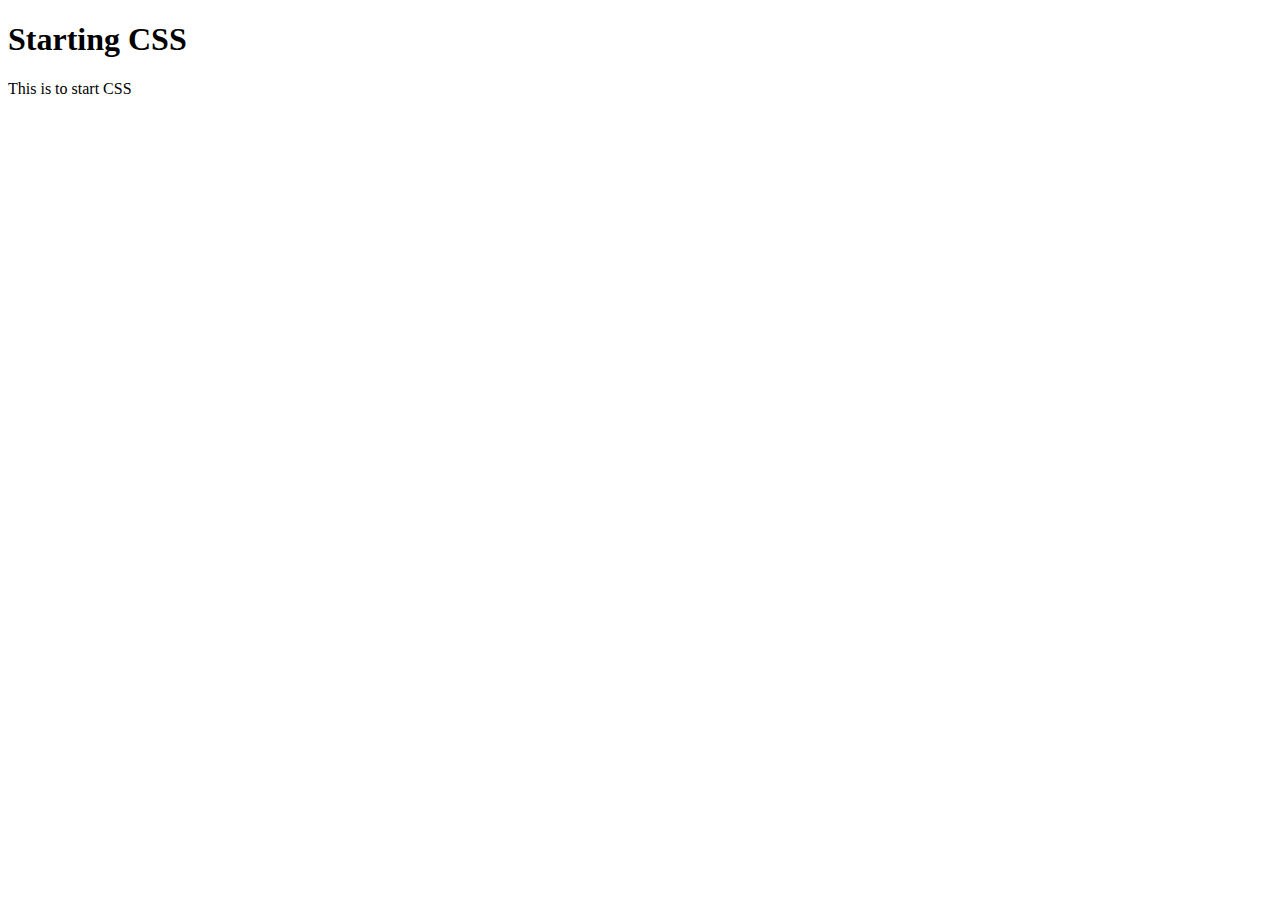
==== test-code/index.html @ bfa5dbf4 "various changes" ====
<!DOCTYPE html>
<html lang="en">
<head>
    <meta charset="UTF-8">
    <meta name="viewport" content="width=device-width, initial-scale=1.0">
    <title>Document</title>
    <link rel="stylesheet" href="style.css">
</head>
<body>
    <h1>Starting CSS</h1>
    <p>This is to start CSS</p>
</body>
</html>
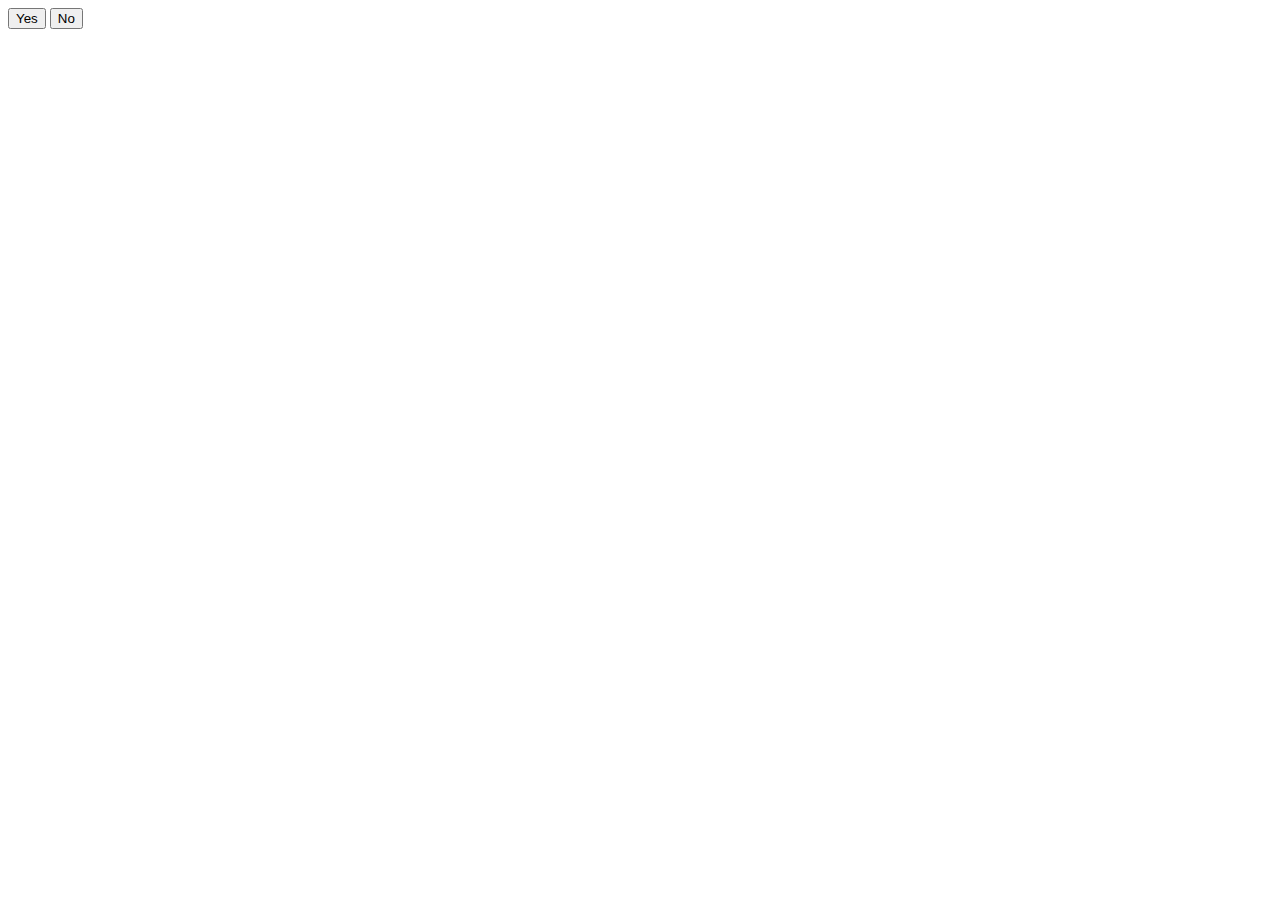
==== commit 76fbfb57: "Changed testing code" ====
--- a/test-code/index.html
+++ b/test-code/index.html
@@ -6,8 +6,10 @@
     <title>Document</title>
     <link rel="stylesheet" href="style.css">
 </head>
-<body>
-    <h1>Starting CSS</h1>
-    <p>This is to start CSS</p>
-</body>
+<main>
+    <body>
+        <button class="accept">Yes</button>
+        <button class="deny">No</button> 
+    </body>
+</main>
 </html>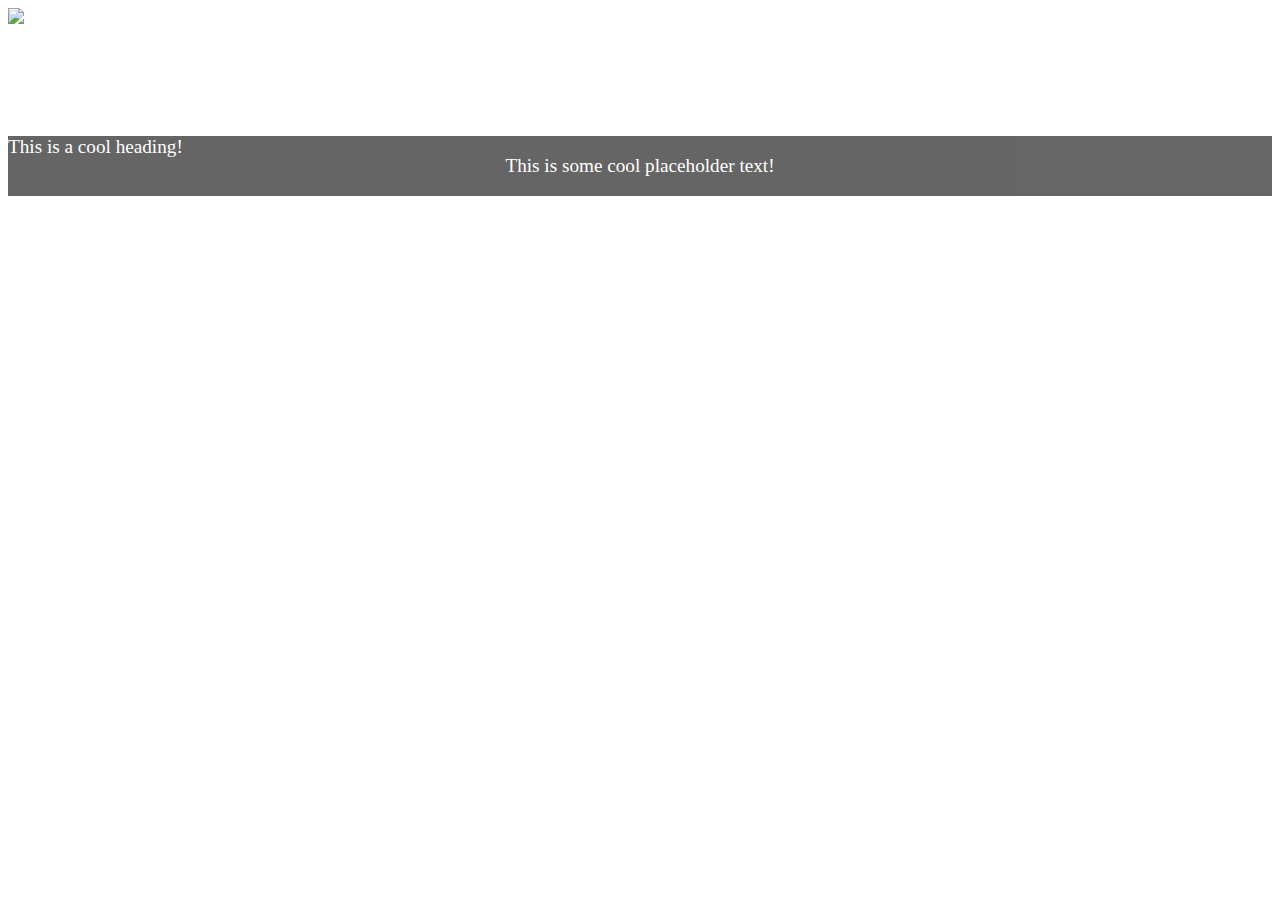
==== commit 09f39c09: "Positioning" ====
--- a/test-code/index.html
+++ b/test-code/index.html
@@ -6,10 +6,12 @@
     <title>Document</title>
     <link rel="stylesheet" href="style.css">
 </head>
-<main>
-    <body>
-        <button class="accept">Yes</button>
-        <button class="deny">No</button> 
-    </body>
-</main>
-</html>+<body>
+    <div class="card-container">
+    <img class="card-image" src="https://picsum.photos/450/450">
+     <div class="card-body">
+       <div class="card-heading">This is a cool heading!</div>
+            <p class="card-paragraph">This is some cool placeholder text!</p>
+       </div>
+     </div>
+</body>--- a/test-code/style.css
+++ b/test-code/style.css
@@ -0,0 +1,23 @@
+.card-container {
+    position: relative;
+    width: 100%
+  }
+  .card-image {
+    position: absolute;
+    width: 100%;
+    z-index: -1;
+  }
+  .card-body {
+    position: absolute;
+    width: 100%;
+    background: black;
+    opacity: 0.6;
+    color: white;
+    top: 8rem;
+    text-align: center;
+    font-size: 1.2em;
+    font-family: roboto;
+  }
+  .card-heading {
+    position: absolute;
+  }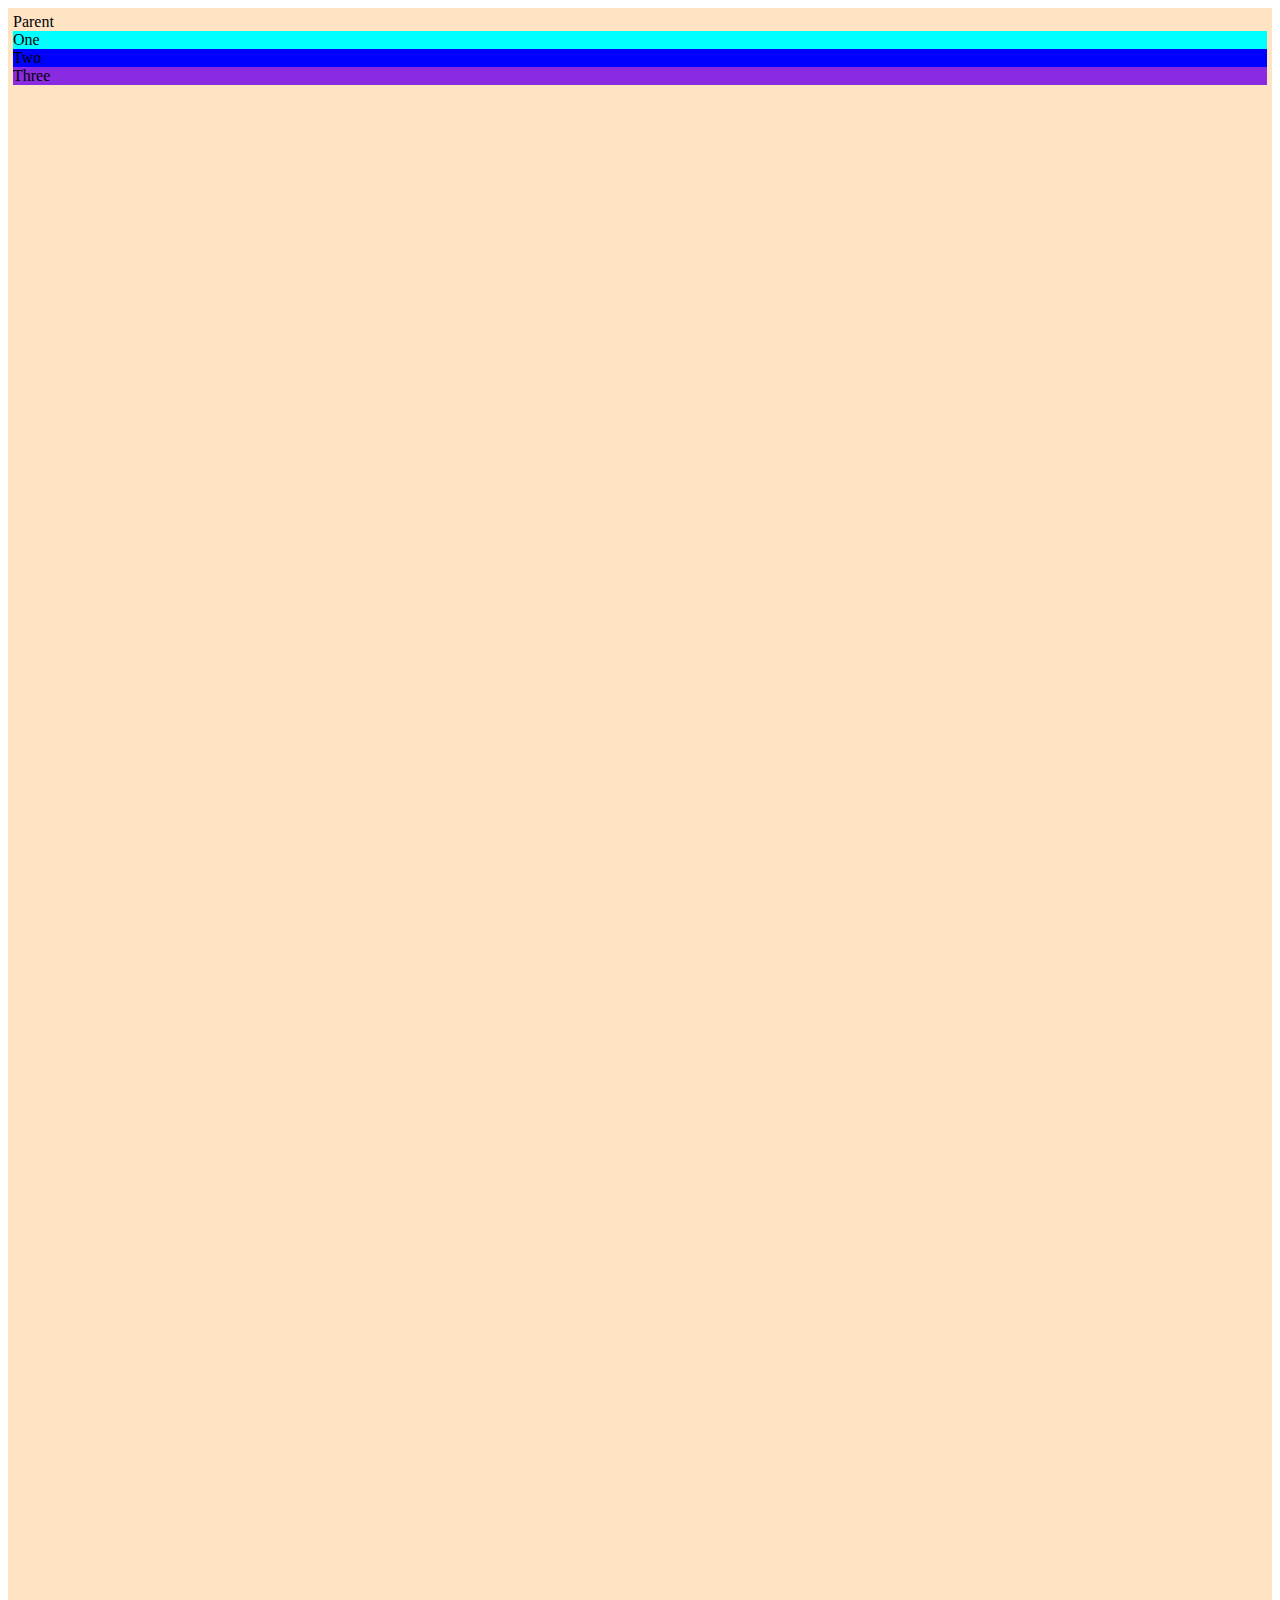
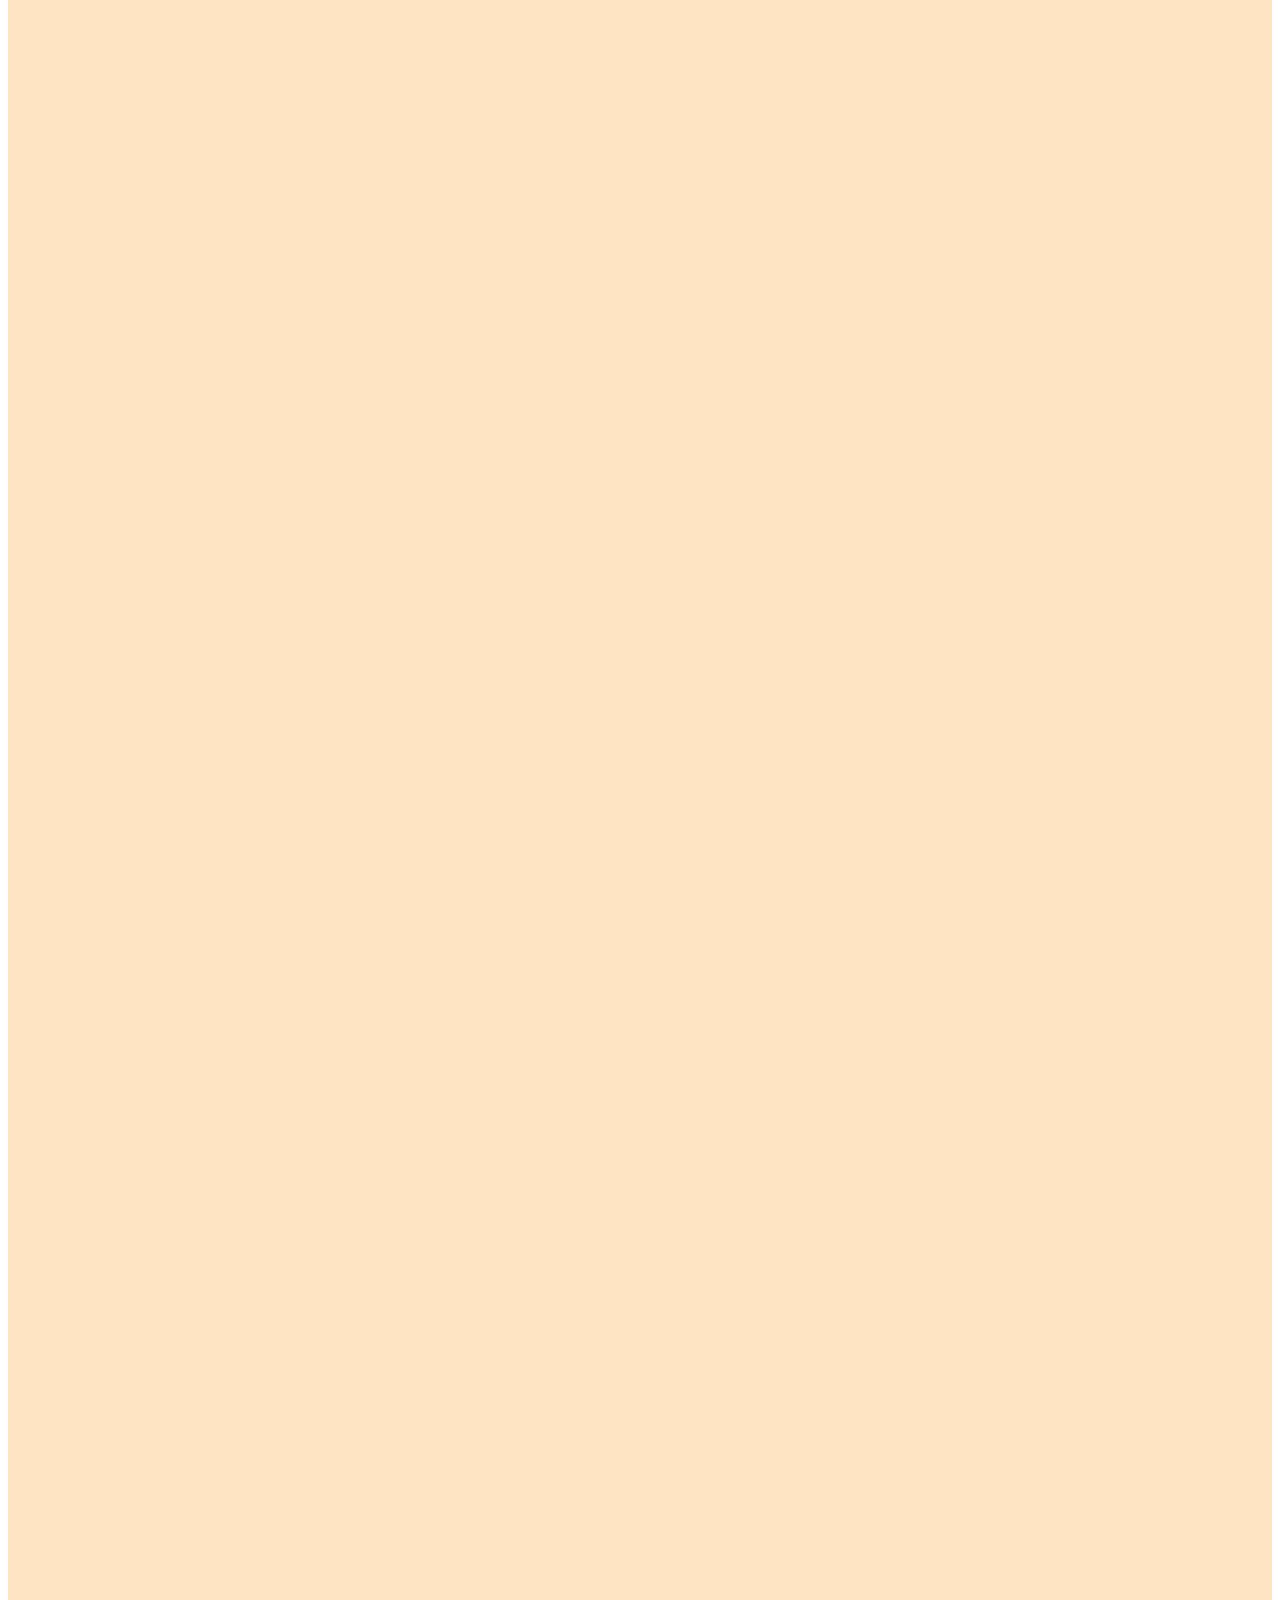
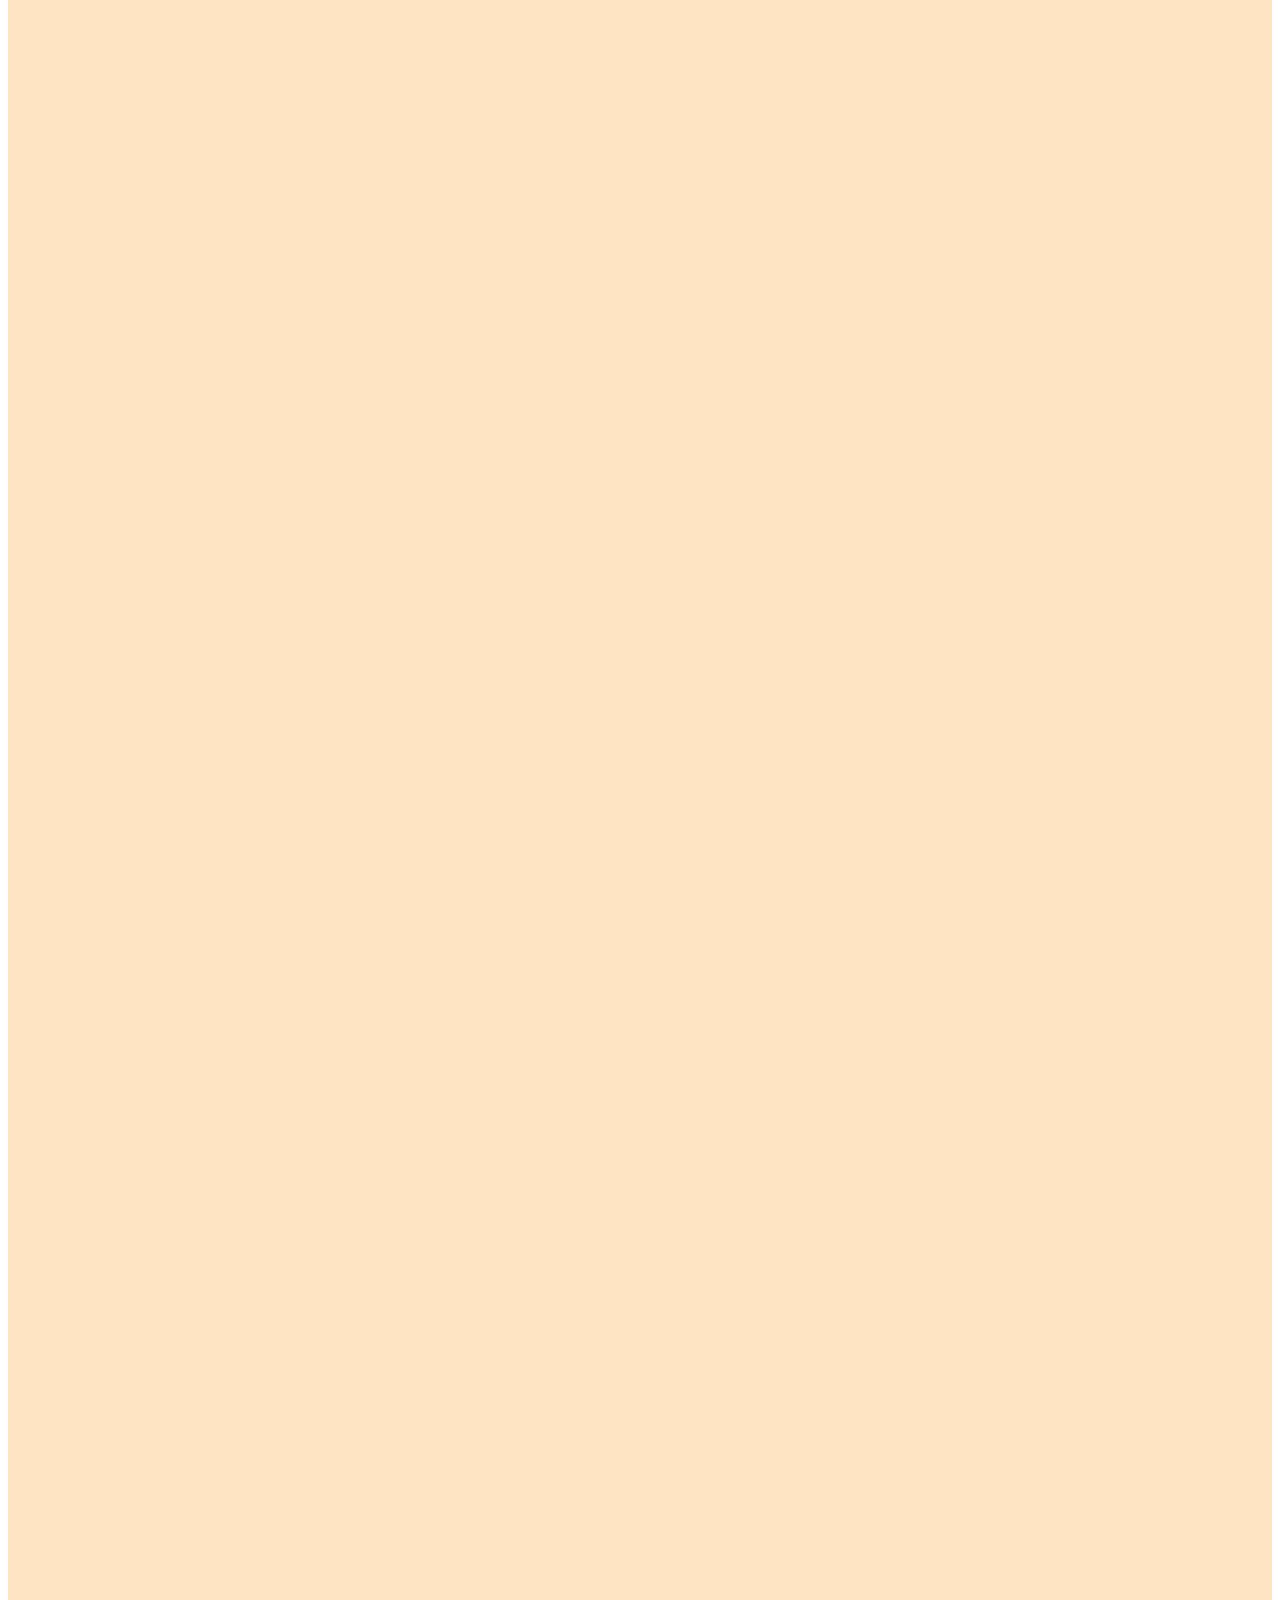
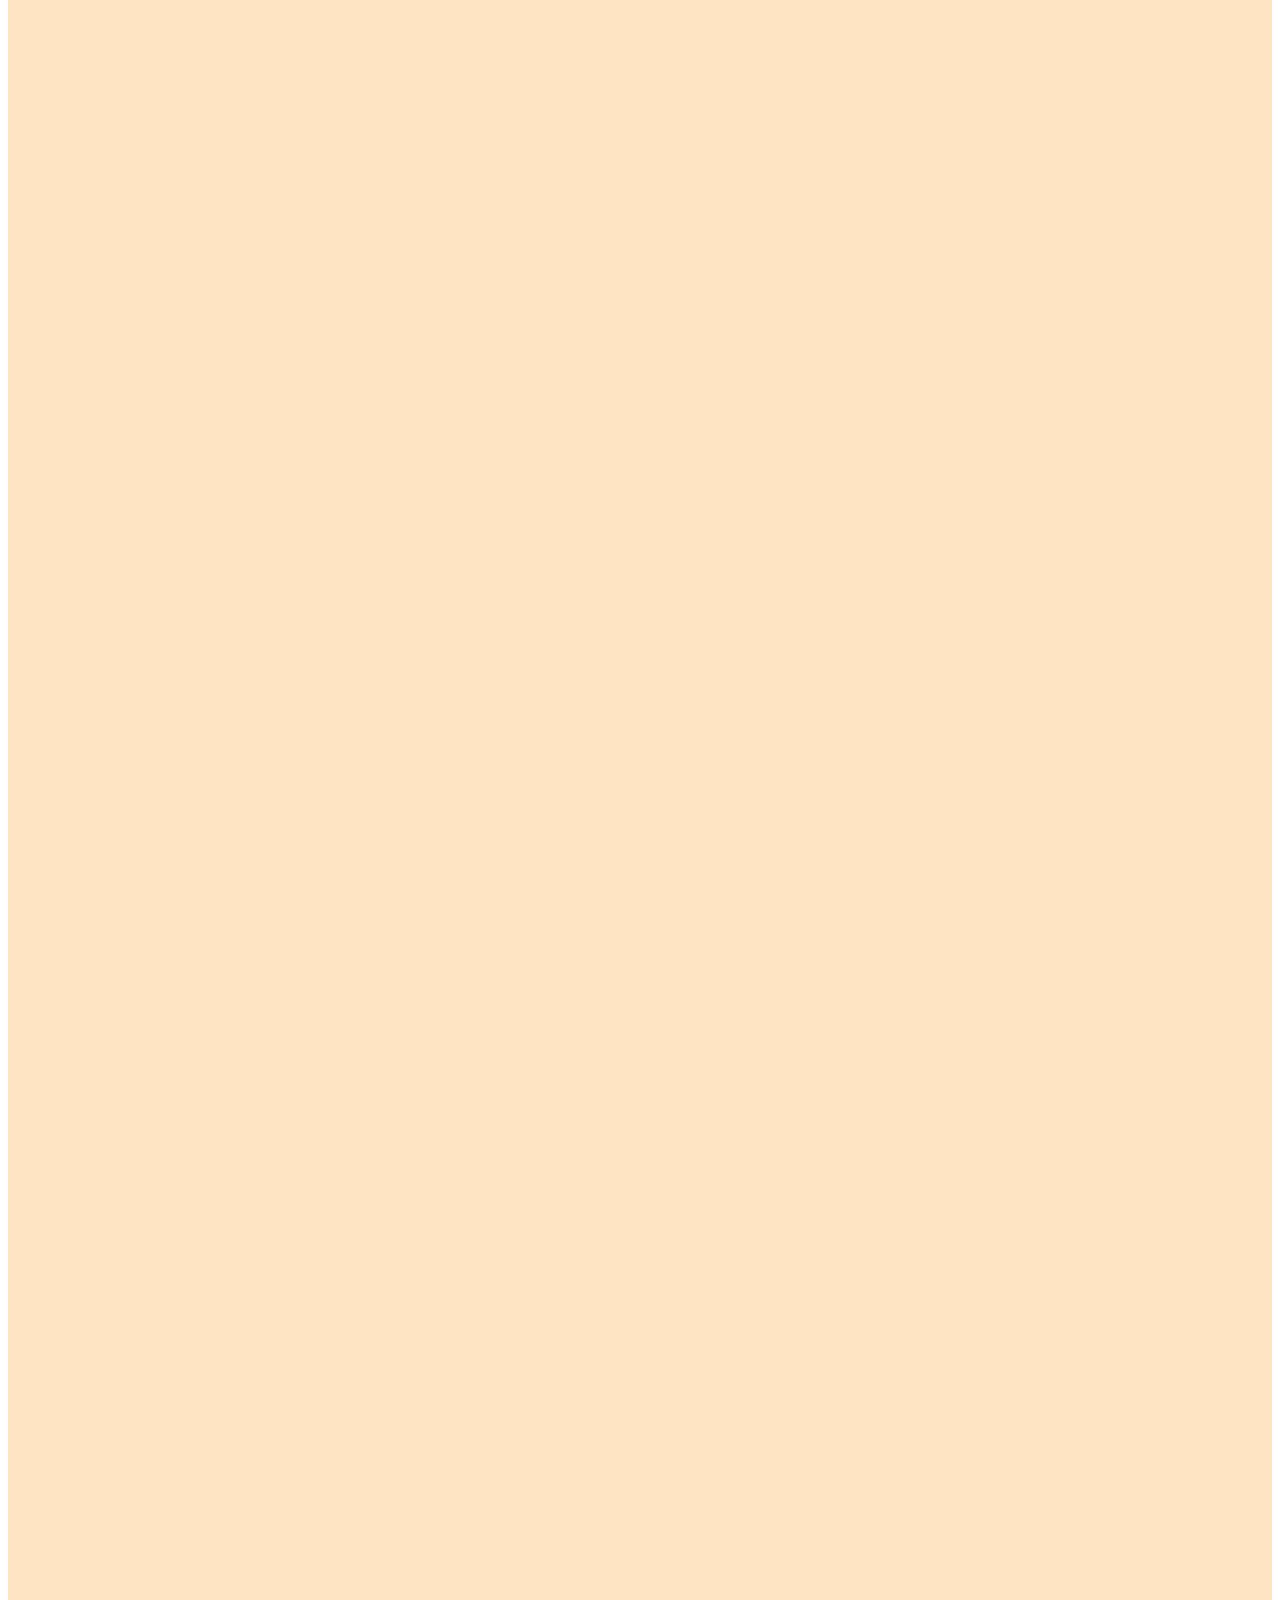
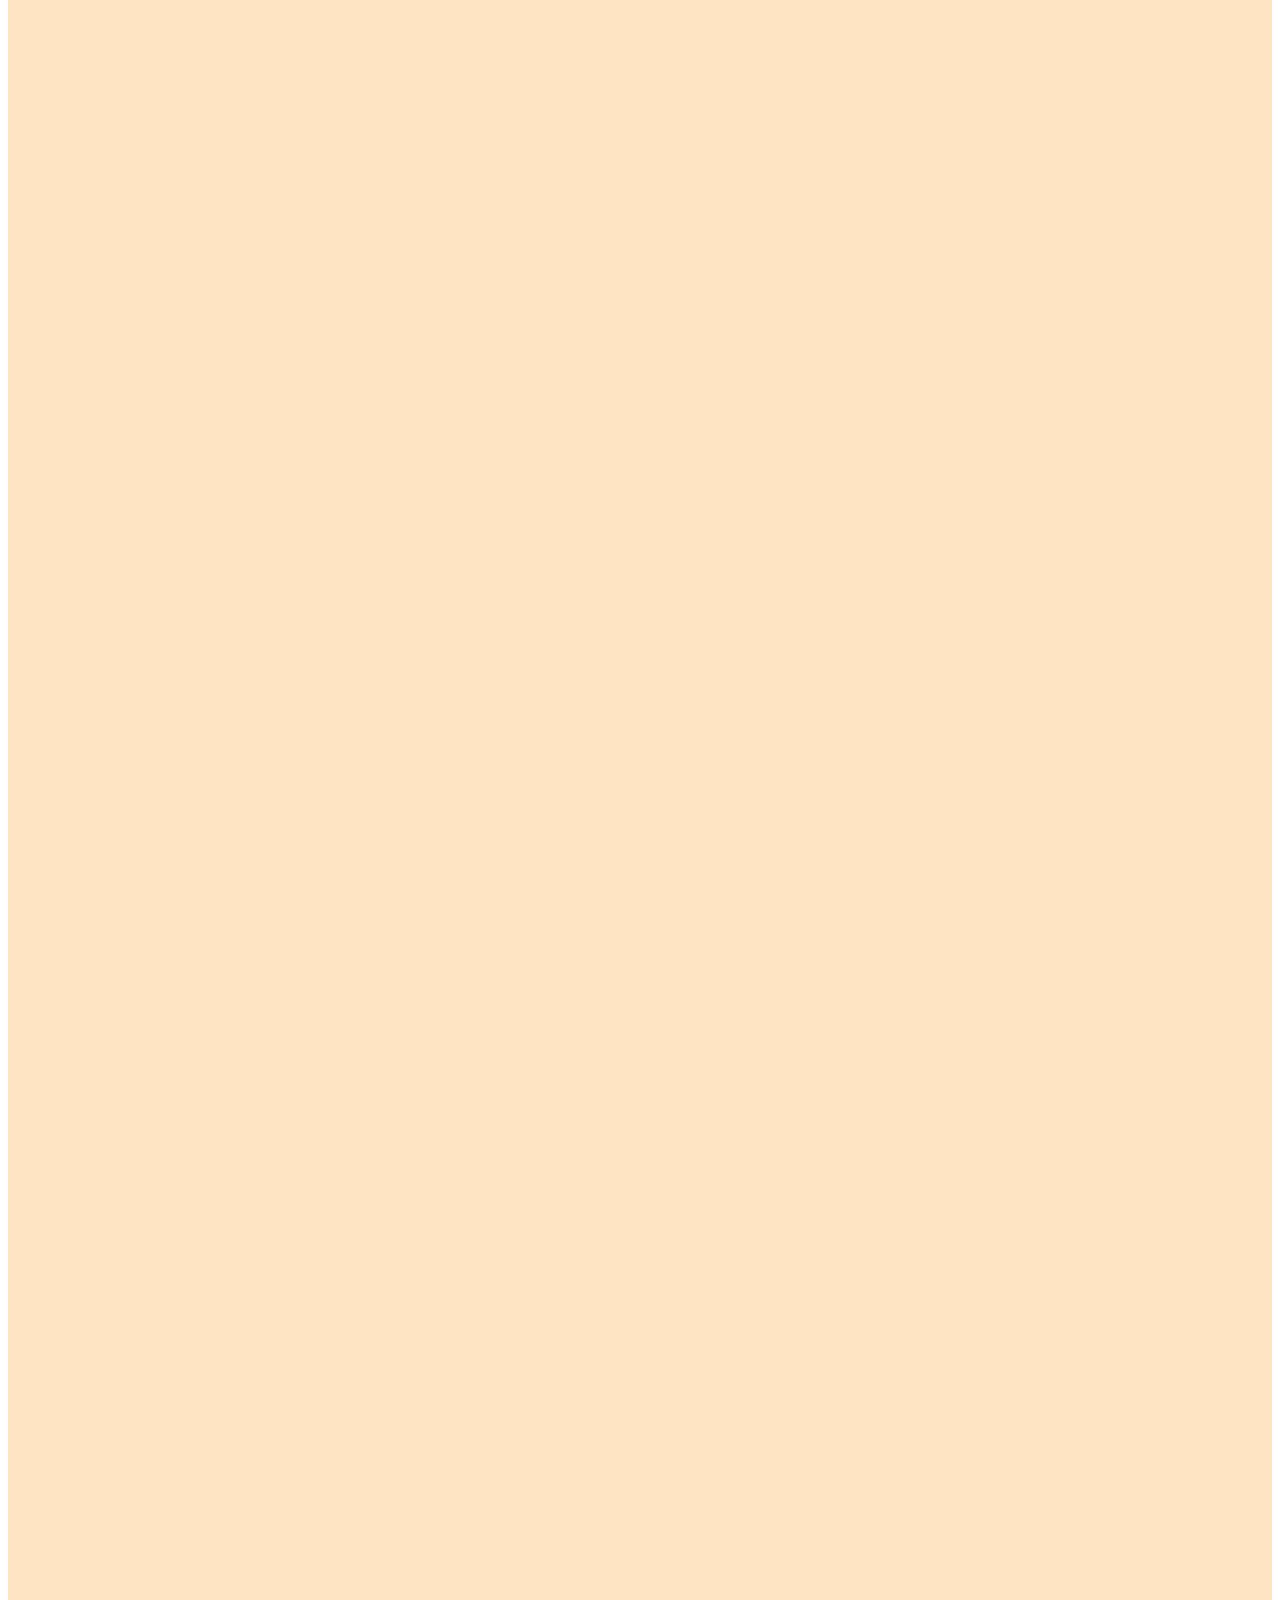
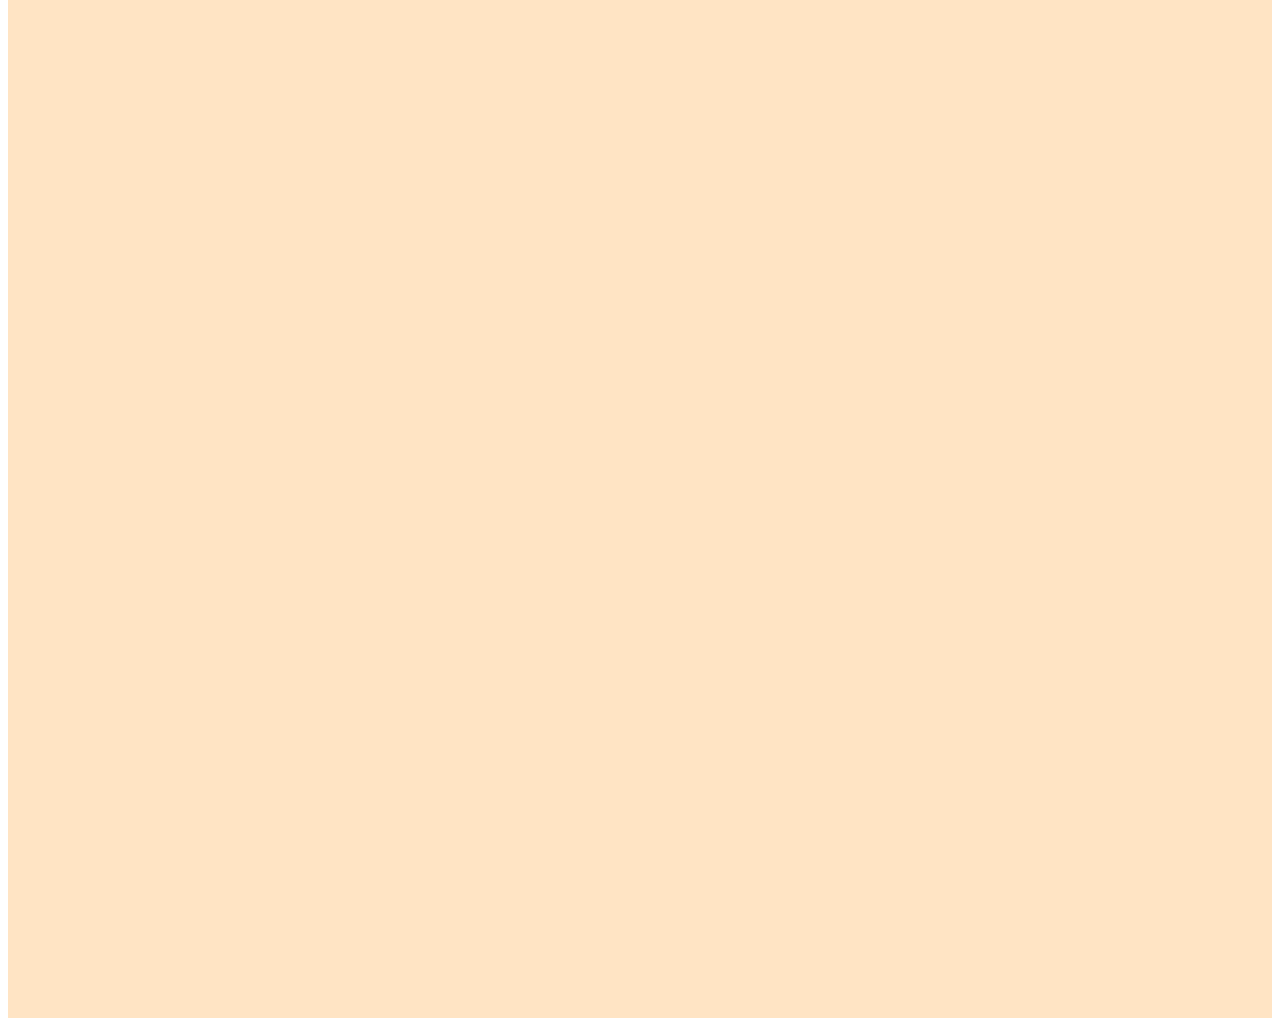
==== commit eb300dc0: "Learning Positioning" ====
--- a/test-code/index.html
+++ b/test-code/index.html
@@ -7,11 +7,11 @@
     <link rel="stylesheet" href="style.css">
 </head>
 <body>
-    <div class="card-container">
-    <img class="card-image" src="https://picsum.photos/450/450">
-     <div class="card-body">
-       <div class="card-heading">This is a cool heading!</div>
-            <p class="card-paragraph">This is some cool placeholder text!</p>
-       </div>
-     </div>
-</body>+    <div class="parent">
+        Parent
+        <div class="one">One</div>
+        <div class="two">Two</div>
+        <div class="three">Three</div>
+    </div>
+</body>
+</html>--- a/test-code/style.css
+++ b/test-code/style.css
@@ -1,23 +1,23 @@
-.card-container {
-    position: relative;
-    width: 100%
-  }
-  .card-image {
-    position: absolute;
-    width: 100%;
-    z-index: -1;
-  }
-  .card-body {
-    position: absolute;
-    width: 100%;
-    background: black;
-    opacity: 0.6;
-    color: white;
-    top: 8rem;
-    text-align: center;
-    font-size: 1.2em;
-    font-family: roboto;
-  }
-  .card-heading {
-    position: absolute;
-  }+.parent{
+    background-color: bisque;
+    position: sticky;
+    padding: 5px;
+    height: 1000vh;
+    top: 10px;
+}
+
+.one{
+    background-color: aqua;
+    position: sticky;
+    top:10px;
+}
+
+.two{
+    background-color: blue;
+}
+
+.three{
+    background-color: blueviolet;
+    position: sticky;
+    top: 20px;
+}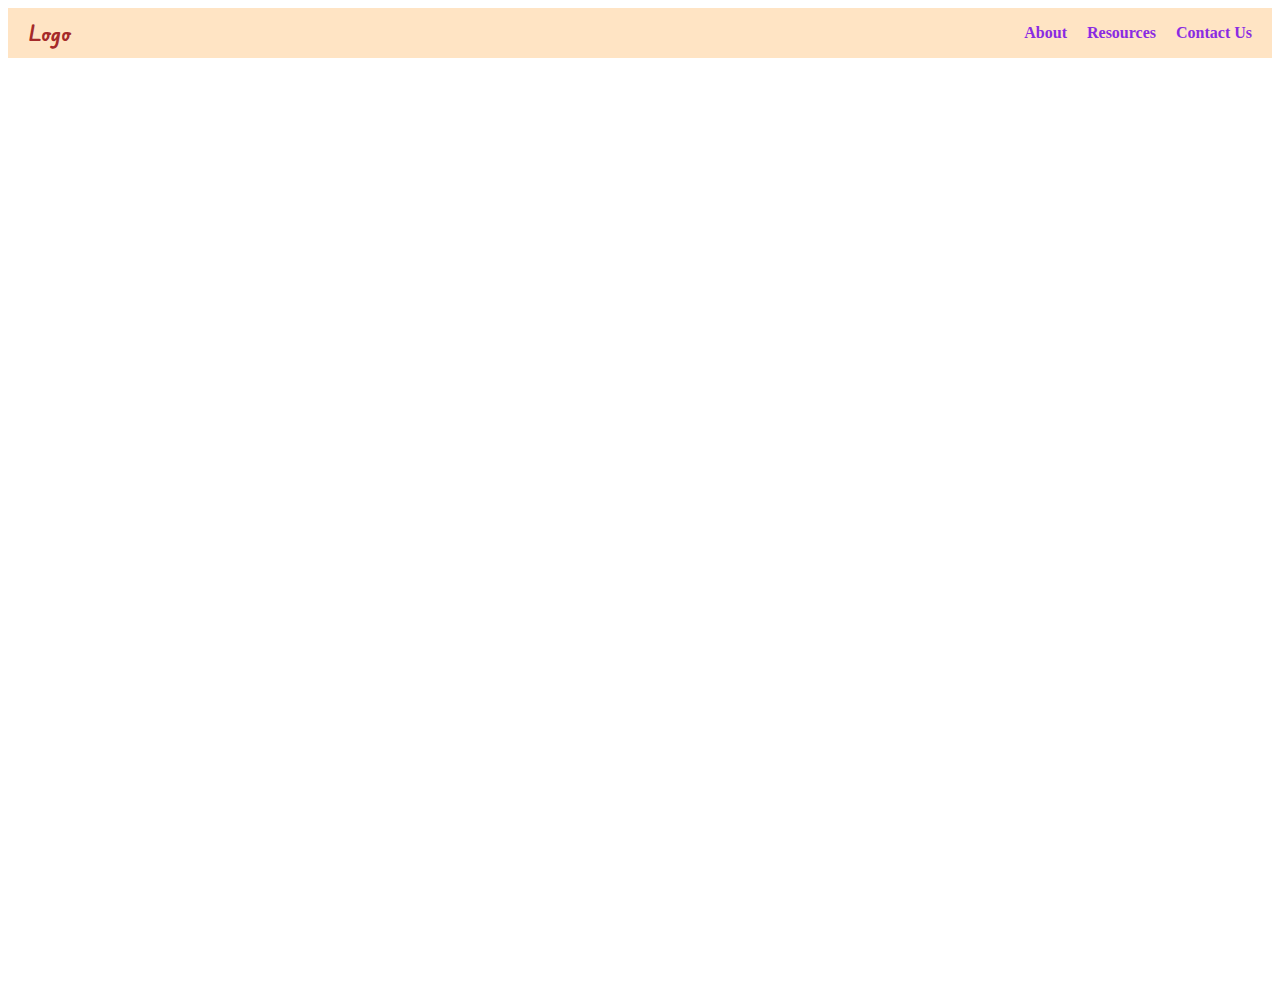
==== commit e8787cdf: "Created Navbar" ====
--- a/test-code/index.html
+++ b/test-code/index.html
@@ -7,11 +7,13 @@
     <link rel="stylesheet" href="style.css">
 </head>
 <body>
-    <div class="parent">
-        Parent
-        <div class="one">One</div>
-        <div class="two">Two</div>
-        <div class="three">Three</div>
-    </div>
+    <nav>
+        <div class="logo">Logo</div>
+        <ul>
+            <li class="about">About</li>
+            <li class="resources">Resources</li>
+            <li class="contact">Contact Us</li>
+        </ul>
+    </nav>
 </body>
 </html>--- a/test-code/style.css
+++ b/test-code/style.css
@@ -1,23 +1,52 @@
-.parent{
-    background-color: bisque;
-    position: sticky;
-    padding: 5px;
-    height: 1000vh;
+@import url('https://fonts.googleapis.com/css2?family=Edu+AU+VIC+WA+NT+Pre:wght@400..700&display=swap');
+
+
+:root{
+    height: 1000px;
+    background-image: url(/australian-shepherd.jpg);
+    background-repeat: no-repeat;
+    width: 100vw;
+}
+nav{    
+    background: bisque;
+    display: flex;
+    align-items: center;
+    justify-content: flex-end;
+    height: 50px;
+    top: 20px;
+}
+
+ul{
+    display: flex;
+    margin:20px;
+    gap: 20px;
+    color: blueviolet;
+    font-weight: 900;
     top: 10px;
 }
 
-.one{
-    background-color: aqua;
-    position: sticky;
-    top:10px;
+li{
+    list-style: none;
 }
 
-.two{
-    background-color: blue;
+.about:hover{
+    color: brown;
 }
 
-.three{
-    background-color: blueviolet;
-    position: sticky;
-    top: 20px;
-}+.contact:hover{
+    color: brown;
+}
+
+.resources:hover{
+    color: brown;
+}
+
+.logo{
+    margin: 20px;
+    font-size: large;
+    font-weight: 700;
+    font-family: "Edu AU VIC WA NT Pre", cursive;
+    color: brown;
+    margin-right: auto;
+}
+
